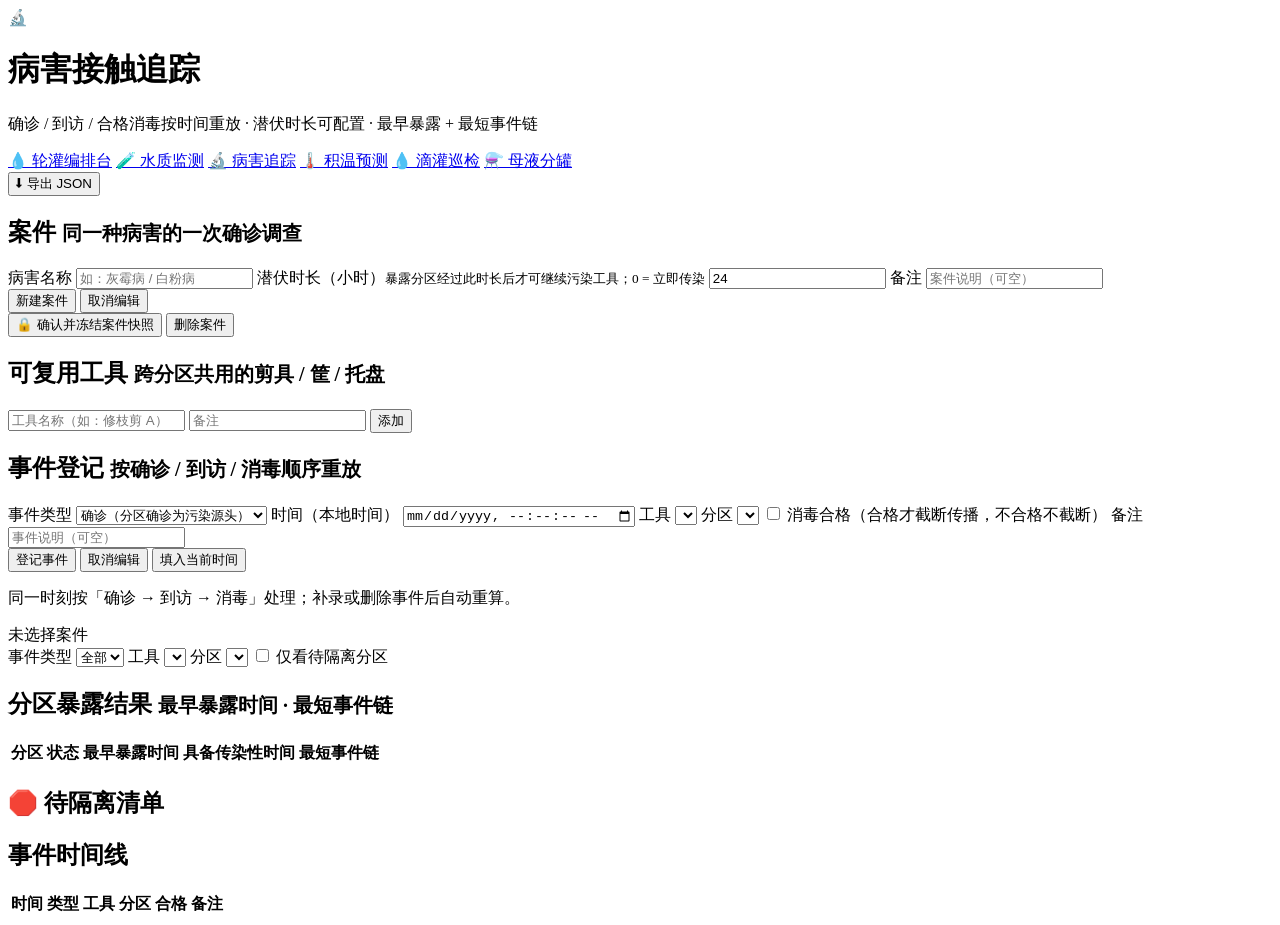
==== static/disease.html @ a6f1e5cc "GSB fe0af70f-b07d-5fc1-9972-b8988c17a88c initial: platform archive" ====
<!DOCTYPE html>
<html lang="zh-CN">
<head>
<meta charset="UTF-8">
<meta name="viewport" content="width=device-width, initial-scale=1.0">
<title>病害接触追踪</title>
<link rel="stylesheet" href="/style.css">
<link rel="stylesheet" href="/water.css">
<link rel="stylesheet" href="/disease.css">
</head>
<body>
<header class="topbar">
  <div class="brand">
    <span class="logo">🔬</span>
    <div>
      <h1>病害接触追踪</h1>
      <p class="subtitle">确诊 / 到访 / 合格消毒按时间重放 · 潜伏时长可配置 · 最早暴露 + 最短事件链</p>
    </div>
  </div>
  <div class="top-actions">
    <nav class="page-tabs">
      <a class="btn" href="/">💧 轮灌编排台</a>
      <a class="btn" href="/water">🧪 水质监测</a>
      <a class="btn primary" href="/disease">🔬 病害追踪</a>
      <a class="btn" href="/heat">🌡️ 积温预测</a>
      <a class="btn" href="/drip">💧 滴灌巡检</a>
      <a class="btn" href="/fertilizer">⚗️ 母液分罐</a>
    </nav>
    <button class="btn" id="btn-export">⬇ 导出 JSON</button>
  </div>
</header>

<main class="water-layout disease-layout">
  <!-- 左侧：案件 + 工具 + 事件录入 -->
  <aside class="sidebar">
    <section class="card">
      <h2>案件 <small>同一种病害的一次确诊调查</small></h2>
      <ul class="entity-list" id="case-list"></ul>
      <form class="zone-form" id="case-form">
        <input type="hidden" name="id">
        <label>病害名称
          <input type="text" name="disease_name" placeholder="如：灰霉病 / 白粉病" required>
        </label>
        <label>潜伏时长（小时）<small>暴露分区经过此时长后才可继续污染工具；0 = 立即传染</small>
          <input type="number" name="latency_hours" min="0" step="0.5" value="24" required>
        </label>
        <label>备注
          <input type="text" name="note" placeholder="案件说明（可空）">
        </label>
        <div class="form-actions">
          <button class="btn small primary" type="submit" id="case-submit">新建案件</button>
          <button class="btn small hidden" type="button" id="case-cancel">取消编辑</button>
        </div>
      </form>
      <div class="case-ops" id="case-ops">
        <button class="btn small ghost" id="btn-case-freeze">🔒 确认并冻结案件快照</button>
        <button class="btn small danger-solid" id="btn-case-delete">删除案件</button>
      </div>
    </section>

    <section class="card">
      <h2>可复用工具 <small>跨分区共用的剪具 / 筐 / 托盘</small></h2>
      <ul class="entity-list" id="tool-list"></ul>
      <form class="inline-form tool-form" id="tool-form">
        <input type="text" name="name" placeholder="工具名称（如：修枝剪 A）" required>
        <input type="text" name="note" placeholder="备注" class="tool-note">
        <button class="btn small" type="submit">添加</button>
      </form>
    </section>

    <section class="card" id="event-card">
      <h2>事件登记 <small id="event-card-sub">按确诊 / 到访 / 消毒顺序重放</small></h2>
      <form class="zone-form" id="event-form">
        <input type="hidden" name="id">
        <label>事件类型
          <select name="type" id="event-type">
            <option value="diagnosis">确诊（分区确诊为污染源头）</option>
            <option value="visit">到访（工具进入分区）</option>
            <option value="disinfection">消毒（工具完成消毒）</option>
          </select>
        </label>
        <label>时间（本地时间）
          <input type="datetime-local" name="ts" step="1" required>
        </label>
        <label class="field-tool">工具
          <select name="tool_id" id="event-tool"></select>
        </label>
        <label class="field-zone">分区
          <select name="zone_id" id="event-zone"></select>
        </label>
        <label class="field-qualified hidden">
          <span><input type="checkbox" name="qualified"> 消毒合格（合格才截断传播，不合格不截断）</span>
        </label>
        <label>备注
          <input type="text" name="note" placeholder="事件说明（可空）">
        </label>
        <div class="form-actions">
          <button class="btn small primary" type="submit" id="event-submit">登记事件</button>
          <button class="btn small hidden" type="button" id="event-cancel">取消编辑</button>
          <button class="btn small ghost" type="button" id="btn-event-now">填入当前时间</button>
        </div>
      </form>
      <p class="form-hint">同一时刻按「确诊 → 到访 → 消毒」处理；补录或删除事件后自动重算。</p>
    </section>
  </aside>

  <!-- 右侧：筛选 + 结果 -->
  <section class="main-panel">
    <div class="card disease-overview">
      <div class="overview-head">
        <div class="overall">
          <span class="overall-label" id="case-title">未选择案件</span>
          <span class="case-badge" id="case-badge"></span>
        </div>
        <div class="filters">
          <label>事件类型
            <select id="filter-type">
              <option value="">全部</option>
              <option value="diagnosis">确诊</option>
              <option value="visit">到访</option>
              <option value="disinfection">消毒</option>
            </select>
          </label>
          <label>工具
            <select id="filter-tool"></select>
          </label>
          <label>分区
            <select id="filter-zone"></select>
          </label>
          <label class="check-line"><input type="checkbox" id="filter-quarantine"> 仅看待隔离分区</label>
        </div>
      </div>
      <p class="case-meta" id="case-meta"></p>
    </div>

    <div class="card">
      <h2>分区暴露结果 <small>最早暴露时间 · 最短事件链</small></h2>
      <div class="table-wrap">
        <table class="disease-table">
          <thead>
            <tr>
              <th>分区</th><th>状态</th><th>最早暴露时间</th><th>具备传染性时间</th>
              <th>最短事件链</th><th></th>
            </tr>
          </thead>
          <tbody id="zone-rows"></tbody>
        </table>
      </div>
    </div>

    <div class="card">
      <h2>🛑 待隔离清单 <small id="quarantine-sub"></small></h2>
      <ul class="quarantine-list" id="quarantine-list"></ul>
    </div>

    <div class="card">
      <h2>事件时间线 <small id="timeline-sub"></small></h2>
      <div id="replay-trace" class="replay-trace"></div>
      <div class="table-wrap">
        <table class="disease-table event-table">
          <thead>
            <tr>
              <th>时间</th><th>类型</th><th>工具</th><th>分区</th><th>合格</th>
              <th>备注</th><th></th>
            </tr>
          </thead>
          <tbody id="event-rows"></tbody>
        </table>
      </div>
    </div>
  </section>
</main>

<div class="toast" id="toast"></div>
<script src="/disease.js"></script>
</body>
</html>
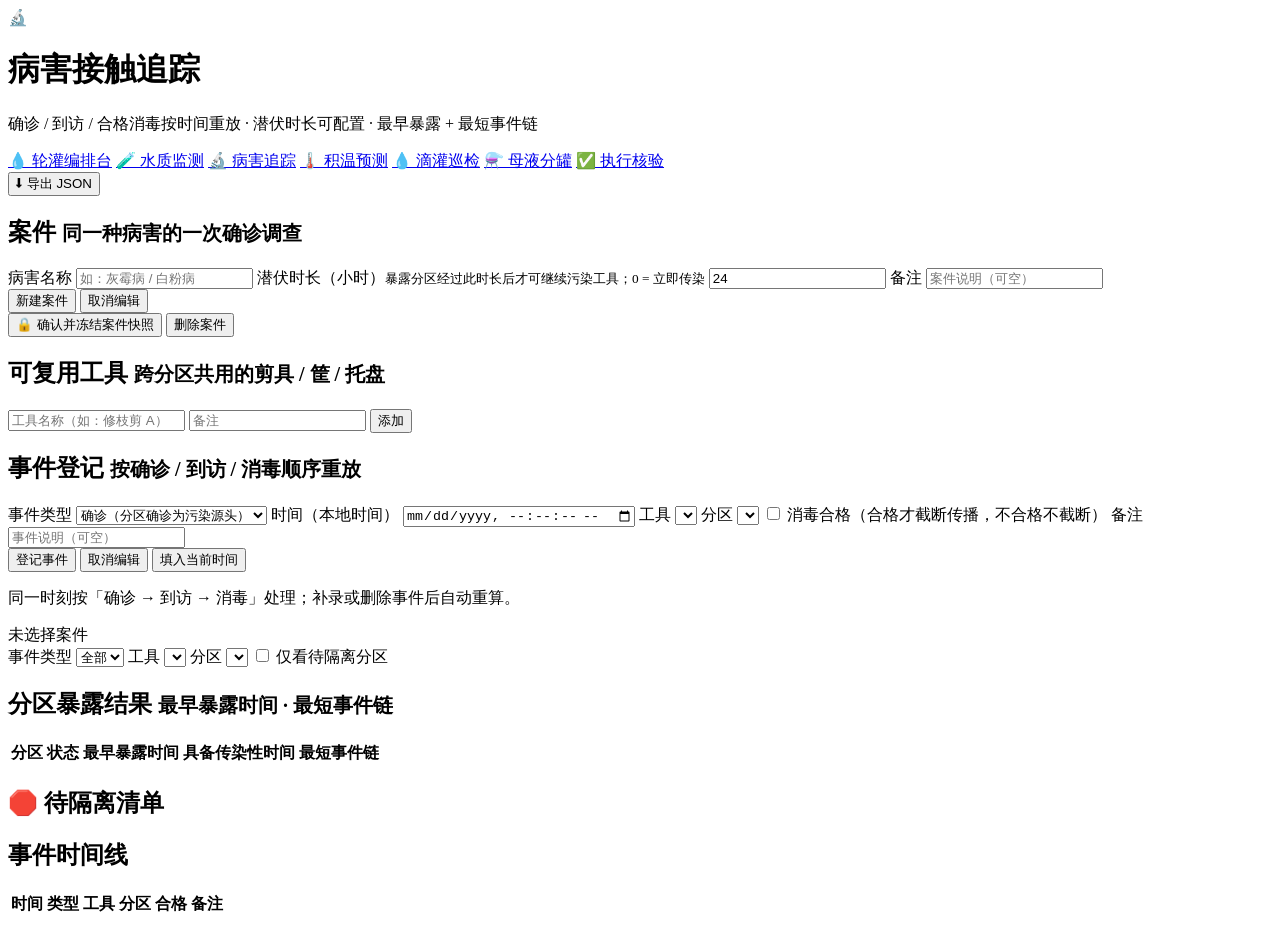
==== commit f56431fd: "GSB fe0af70f-b07d-5fc1-9972-b8988c17a88c A: platform archive" ====
--- a/static/disease.html
+++ b/static/disease.html
@@ -25,6 +25,7 @@
       <a class="btn" href="/heat">🌡️ 积温预测</a>
       <a class="btn" href="/drip">💧 滴灌巡检</a>
       <a class="btn" href="/fertilizer">⚗️ 母液分罐</a>
+      <a class="btn" href="/verify">✅ 执行核验</a>
     </nav>
     <button class="btn" id="btn-export">⬇ 导出 JSON</button>
   </div>
